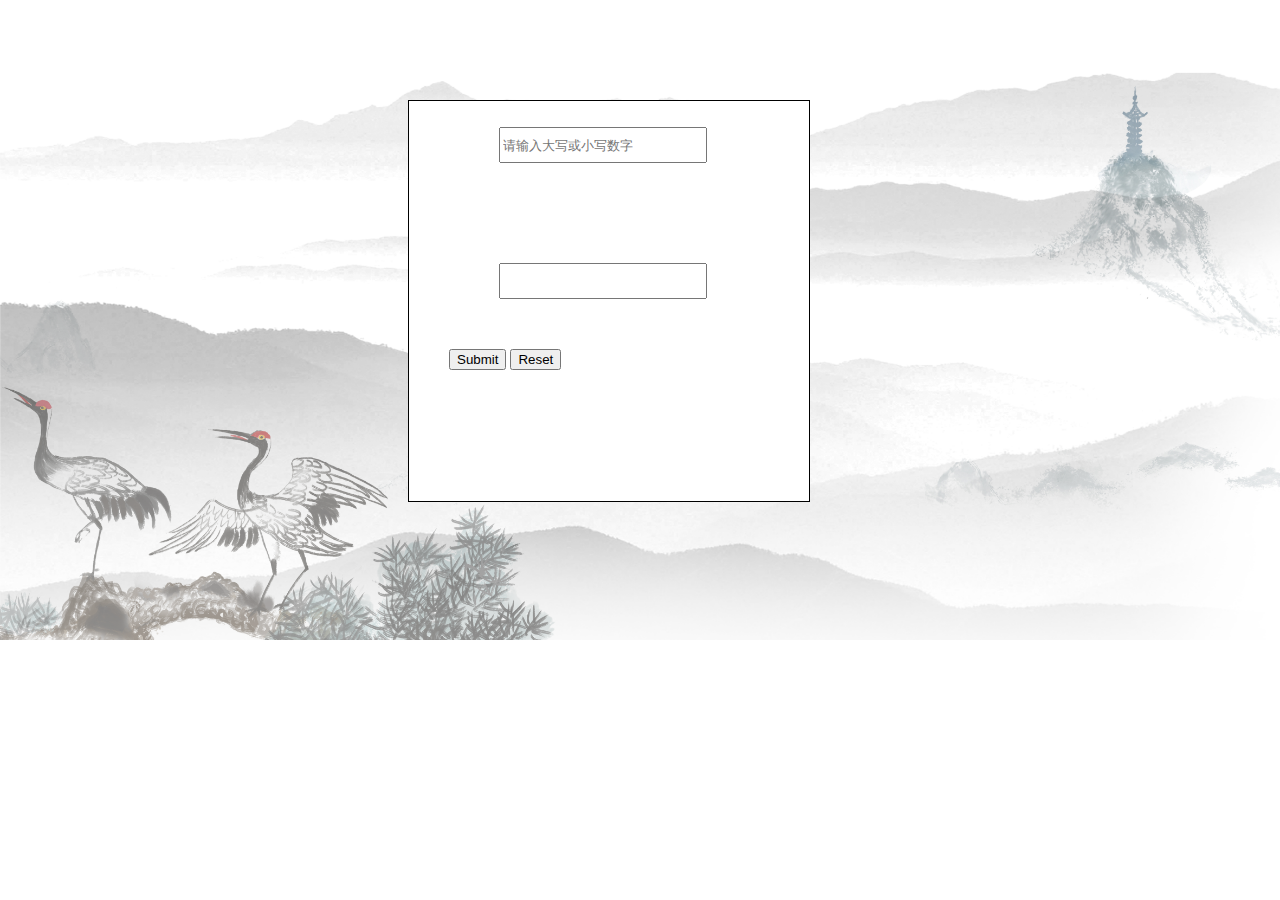
==== index.html @ f052d715 "js second" ====
<!DOCTYPE html>
<html lang="en">
<head>
    <meta charset="UTF-8">
    <meta http-equiv="X-UA-Compatible" content="IE=edge">
    <meta name="viewport" content="width=device-width, initial-scale=1.0">
    <title>数字大小写转换</title>
    <link rel="stylesheet" type="text/css" href="index.css">
</head>
<script src="/JQuery-3.6.1.min.js"></script>
<script src="/t01.js"></script>
<body>
    <div class="box">
        <!-- 这是背景的盒子 -->
        <form id="myForm">
            <ul class="window">
                <li>
                    <input type="text" placeholder="请输入大写或小写数字" style="width: 200px;height: 30px;" class="输入" id="num">
                    
                </li>
                
                <li><input type="text" style="width: 200px;height: 30px;" class="jie"></li>
                
                <li class="zuihou">
                    <input type="submit" id="submit"  onclick="submit()" >
                    <input type="reset" id="reset" onclick="reset()">
                </li>
            </ul>
        </form>
        
    </div>
</body>
</html>
---- index.css ----
body{
    background-image: url(背景.png);
    background-repeat:no-repeat;
    /* backgro percentage */
    background-size: cover;
}
.box{
    height: 400px;
    width: 400px;
    background-color: white;
    margin-top: 100px;
    margin-left: 400px;
    border: black;
    border-width: 1px;
    border-style:solid; 
    display: flex;
}
.输入{
    margin-left: 50px;
    margin-top: 10px;
}

li{
    list-style: none;
}
.windows{
    flex-direction:column;
}
.输入{
    margin-bottom: 50px;
}
/* .结果{
    margin-top: 100px;
} */
/* input[type="submit"]{
    line-height: 48px;
    margin-top: 10px;
    width: 100%;
    } */
    .jie{
        margin-left: 50px;
        margin-top: 50px;
        margin-bottom: 50px;

    }
    .最后{
        margin-top: 100px;
        margin-left: 100px;

    }
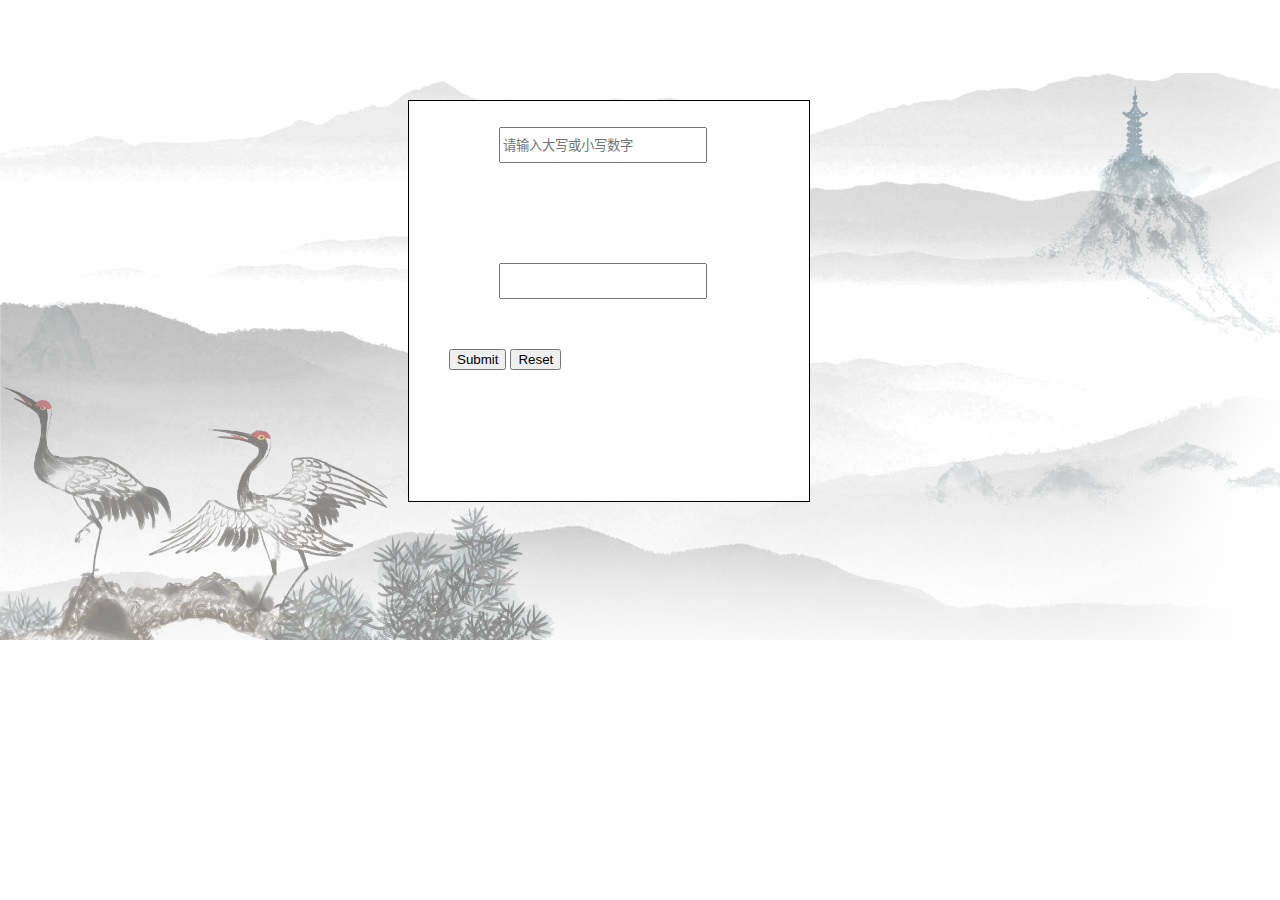
==== commit c318baf5: "css" ====
--- a/index.html
+++ b/index.html
@@ -1,5 +1,6 @@
 <!DOCTYPE html>
-<html lang="en">
+<html lang="zh-CN">
+
 <head>
     <meta charset="UTF-8">
     <meta http-equiv="X-UA-Compatible" content="IE=edge">
@@ -7,8 +8,7 @@
     <title>数字大小写转换</title>
     <link rel="stylesheet" type="text/css" href="index.css">
 </head>
-<script src="/JQuery-3.6.1.min.js"></script>
-<script src="/t01.js"></script>
+
 <body>
     <div class="box">
         <!-- 这是背景的盒子 -->
@@ -16,18 +16,17 @@
             <ul class="window">
                 <li>
                     <input type="text" placeholder="请输入大写或小写数字" style="width: 200px;height: 30px;" class="输入" id="num">
-                    
+
                 </li>
-                
                 <li><input type="text" style="width: 200px;height: 30px;" class="jie"></li>
-                
                 <li class="zuihou">
-                    <input type="submit" id="submit"  onclick="submit()" >
+                    <input type="submit" id="submit" onclick="submit()">
                     <input type="reset" id="reset" onclick="reset()">
                 </li>
             </ul>
         </form>
-        
-    </div>
+
+
 </body>
+
 </html>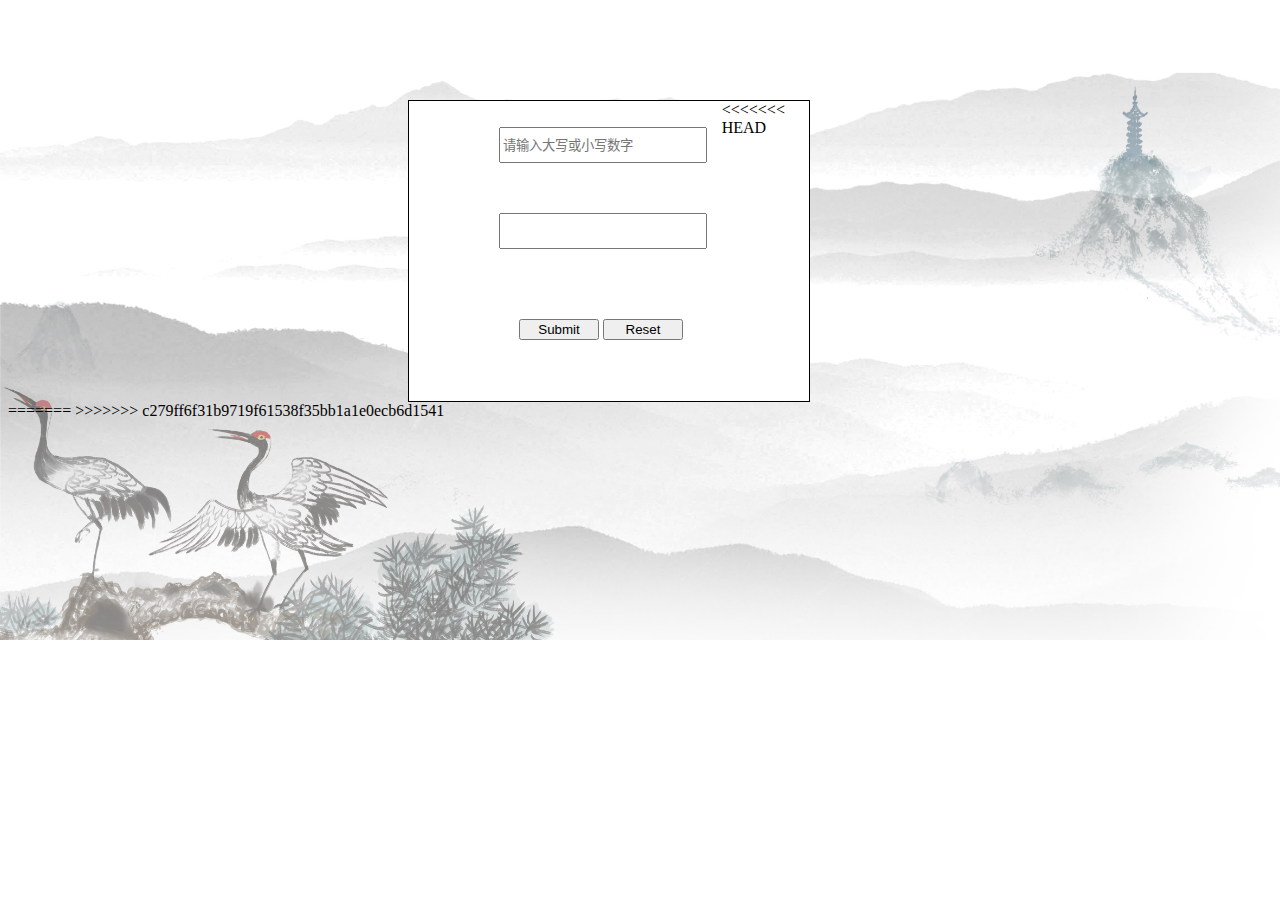
==== commit f9f72864: "Merge branches 'main' and 'main' of https://github.com/softwareteamtest/test1" ====
--- a/index.html
+++ b/index.html
@@ -25,8 +25,13 @@
                 </li>
             </ul>
         </form>
+<<<<<<< HEAD
+        
+    </div>
+=======
 
 
+>>>>>>> c279ff6f31b9719f61538f35bb1a1e0ecb6d1541
 </body>
 
 </html>--- a/index.css
+++ b/index.css
@@ -1,34 +1,40 @@
-body{
+body {
     background-image: url(背景.png);
-    background-repeat:no-repeat;
+    background-repeat: no-repeat;
     /* backgro percentage */
     background-size: cover;
 }
-.box{
-    height: 400px;
+
+.box {
+    height: 300px;
     width: 400px;
     background-color: white;
     margin-top: 100px;
     margin-left: 400px;
     border: black;
     border-width: 1px;
-    border-style:solid; 
+    border-style: solid;
     display: flex;
 }
-.输入{
+
+.输入 {
     margin-left: 50px;
     margin-top: 10px;
 }
 
-li{
+li {
     list-style: none;
 }
-.windows{
-    flex-direction:column;
+
+.windows {
+    flex-direction: column;
 }
-.输入{
-    margin-bottom: 50px;
+
+.输入 {
+    width: 200px;
+    height: 25px;
 }
+
 /* .结果{
     margin-top: 100px;
 } */
@@ -37,14 +43,30 @@
     margin-top: 10px;
     width: 100%;
     } */
-    .jie{
-        margin-left: 50px;
-        margin-top: 50px;
-        margin-bottom: 50px;
+.jie {
+    margin-left: 50px;
+    margin-top: 50px;
+    margin-bottom: 50px;
 
-    }
-    .最后{
-        margin-top: 100px;
-        margin-left: 100px;
+}
 
-    }+.zuihou {
+    position: relative;
+    left: 70px;
+    top: 20px;
+
+
+}
+
+#myForm {
+    height: 300px;
+    width: 400px;
+}
+
+#submit {
+    width: 80px;
+}
+
+#reset {
+    width: 80px;
+}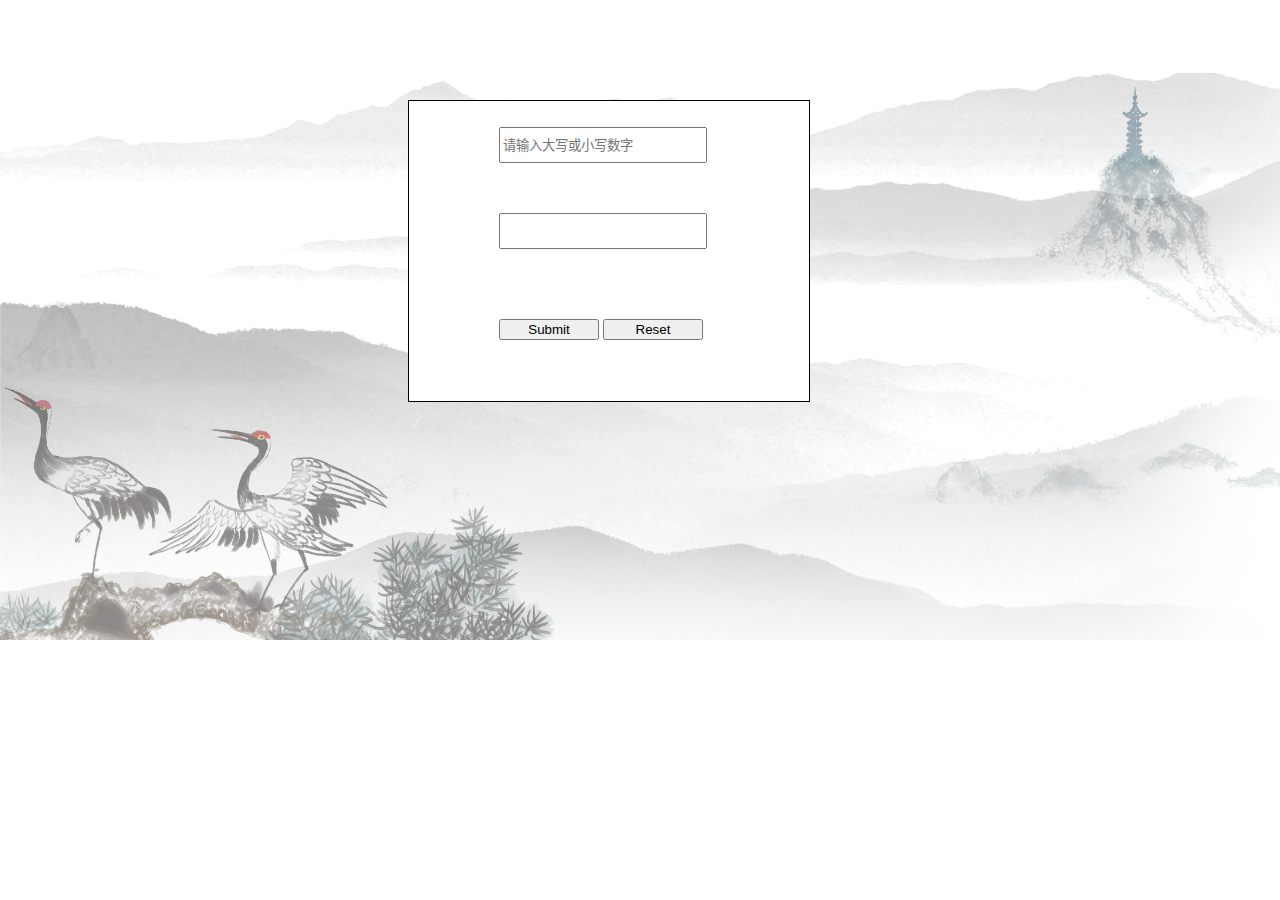
==== commit 939fe0d4: "js second" ====
--- a/index.html
+++ b/index.html
@@ -18,20 +18,15 @@
                     <input type="text" placeholder="请输入大写或小写数字" style="width: 200px;height: 30px;" class="输入" id="num">
 
                 </li>
-                <li><input type="text" style="width: 200px;height: 30px;" class="jie"></li>
+                <li><input type="text" style="width: 200px;height: 30px;" class="jie" id="result"></li>
                 <li class="zuihou">
                     <input type="submit" id="submit" onclick="submit()">
                     <input type="reset" id="reset" onclick="reset()">
                 </li>
             </ul>
         </form>
-<<<<<<< HEAD
-        
-    </div>
-=======
 
 
->>>>>>> c279ff6f31b9719f61538f35bb1a1e0ecb6d1541
 </body>
 
 </html>--- a/index.css
+++ b/index.css
@@ -52,7 +52,7 @@
 
 .zuihou {
     position: relative;
-    left: 70px;
+    left: 50px;
     top: 20px;
 
 
@@ -64,9 +64,9 @@
 }
 
 #submit {
-    width: 80px;
+    width: 100px;
 }
 
 #reset {
-    width: 80px;
+    width: 100px;
 }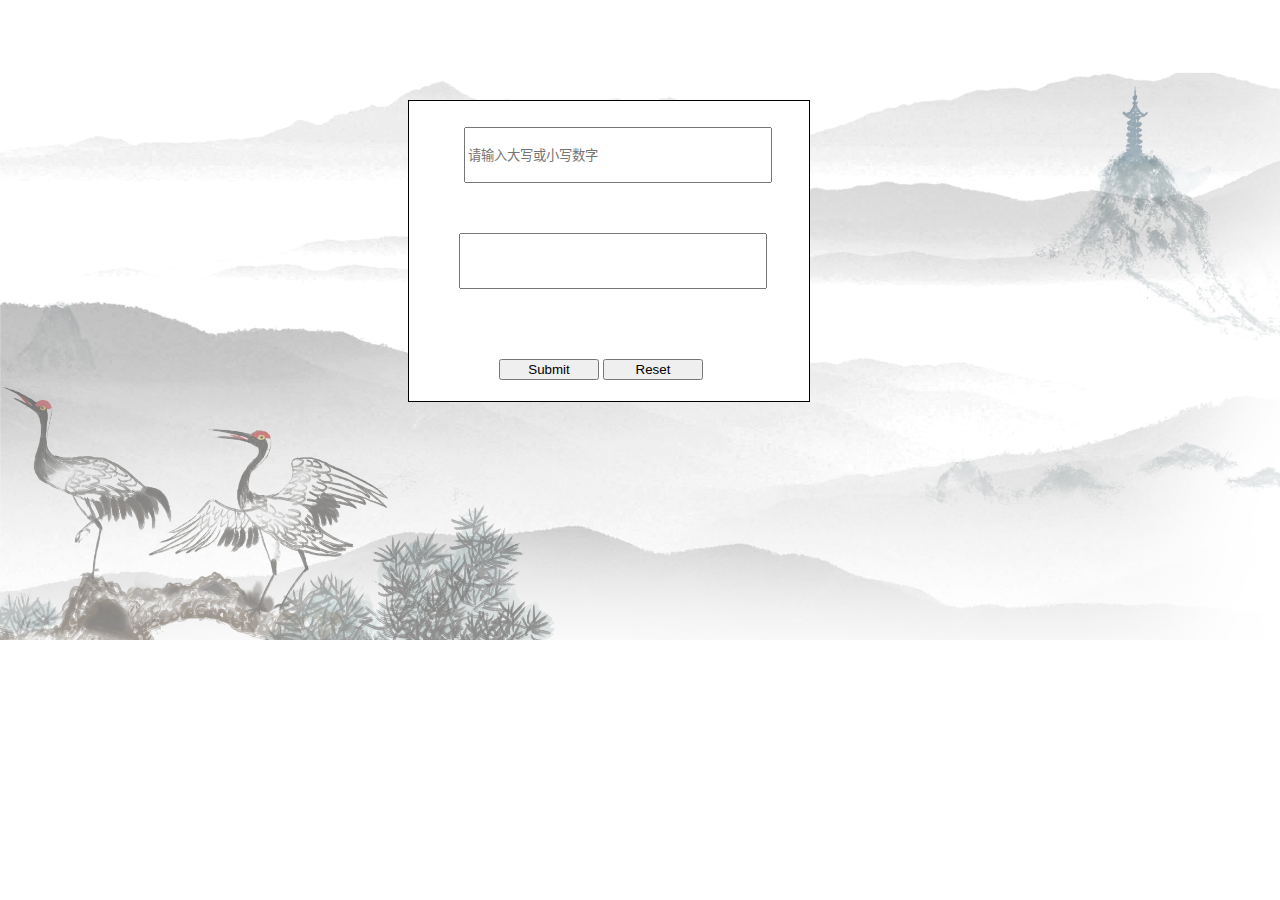
==== commit d61f005f: "修改css" ====
--- a/index.html
+++ b/index.html
@@ -8,17 +8,18 @@
     <title>数字大小写转换</title>
     <link rel="stylesheet" type="text/css" href="index.css">
 </head>
-
+<script src="/JQuery-3.6.1.min.js"></script>
+<script src="/t01.js"></script>
 <body>
     <div class="box">
         <!-- 这是背景的盒子 -->
         <form id="myForm">
             <ul class="window">
                 <li>
-                    <input type="text" placeholder="请输入大写或小写数字" style="width: 200px;height: 30px;" class="输入" id="num">
+                    <input type="text" placeholder="请输入大写或小写数字" style="width: 300px;height: 50px;" class="输入" id="num">
 
                 </li>
-                <li><input type="text" style="width: 200px;height: 30px;" class="jie" id="result"></li>
+                <li><input type="text" style="width: 300px;height: 50px;" class="jie" id="result"></li>
                 <li class="zuihou">
                     <input type="submit" id="submit" onclick="submit()">
                     <input type="reset" id="reset" onclick="reset()">
--- a/index.css
+++ b/index.css
@@ -18,8 +18,9 @@
 }
 
 .输入 {
-    margin-left: 50px;
+    margin-left: 40px;
     margin-top: 10px;
+    /* height: 50px; */
 }
 
 li {
@@ -33,7 +34,9 @@
 .输入 {
     width: 200px;
     height: 25px;
+    margin-left: 15px;
 }
+
 
 /* .结果{
     margin-top: 100px;
@@ -44,11 +47,12 @@
     width: 100%;
     } */
 .jie {
-    margin-left: 50px;
+    margin-left: 10px;
     margin-top: 50px;
     margin-bottom: 50px;
 
 }
+
 
 .zuihou {
     position: relative;
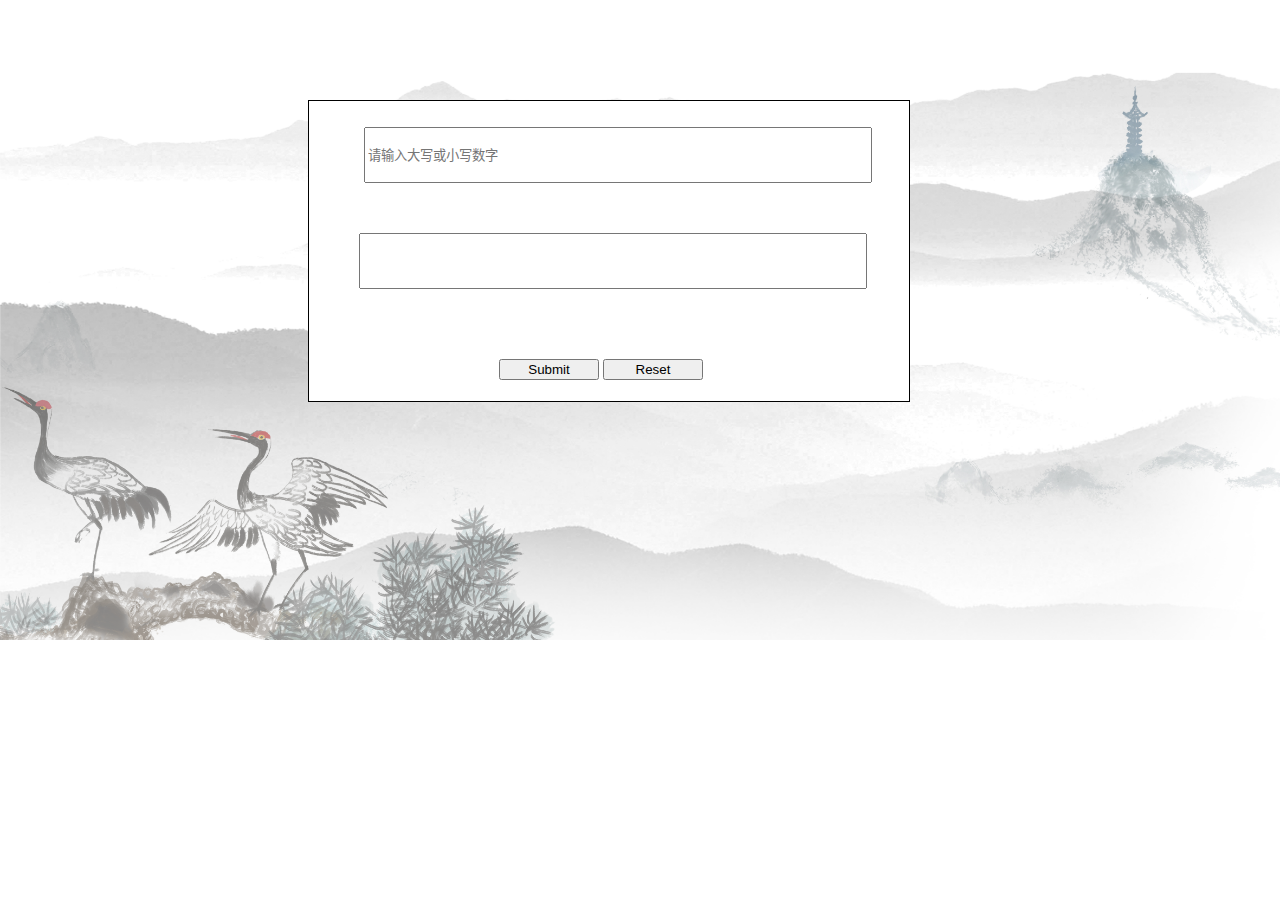
==== commit 1092a9e1: "修改css样式" ====
--- a/index.html
+++ b/index.html
@@ -16,10 +16,10 @@
         <form id="myForm">
             <ul class="window">
                 <li>
-                    <input type="text" placeholder="请输入大写或小写数字" style="width: 300px;height: 50px;" class="输入" id="num">
+                    <input type="text" placeholder="请输入大写或小写数字" style="width: 500px;height: 50px;" class="输入" id="num">
 
                 </li>
-                <li><input type="text" style="width: 300px;height: 50px;" class="jie" id="result"></li>
+                <li><input type="text" style="width: 500px;height: 50px;" class="jie" id="result"></li>
                 <li class="zuihou">
                     <input type="submit" id="submit" onclick="submit()">
                     <input type="reset" id="reset" onclick="reset()">
--- a/index.css
+++ b/index.css
@@ -7,10 +7,10 @@
 
 .box {
     height: 300px;
-    width: 400px;
+    width: 600px;
     background-color: white;
     margin-top: 100px;
-    margin-left: 400px;
+    margin-left: 300px;
     border: black;
     border-width: 1px;
     border-style: solid;
@@ -56,7 +56,7 @@
 
 .zuihou {
     position: relative;
-    left: 50px;
+    left: 150px;
     top: 20px;
 
 
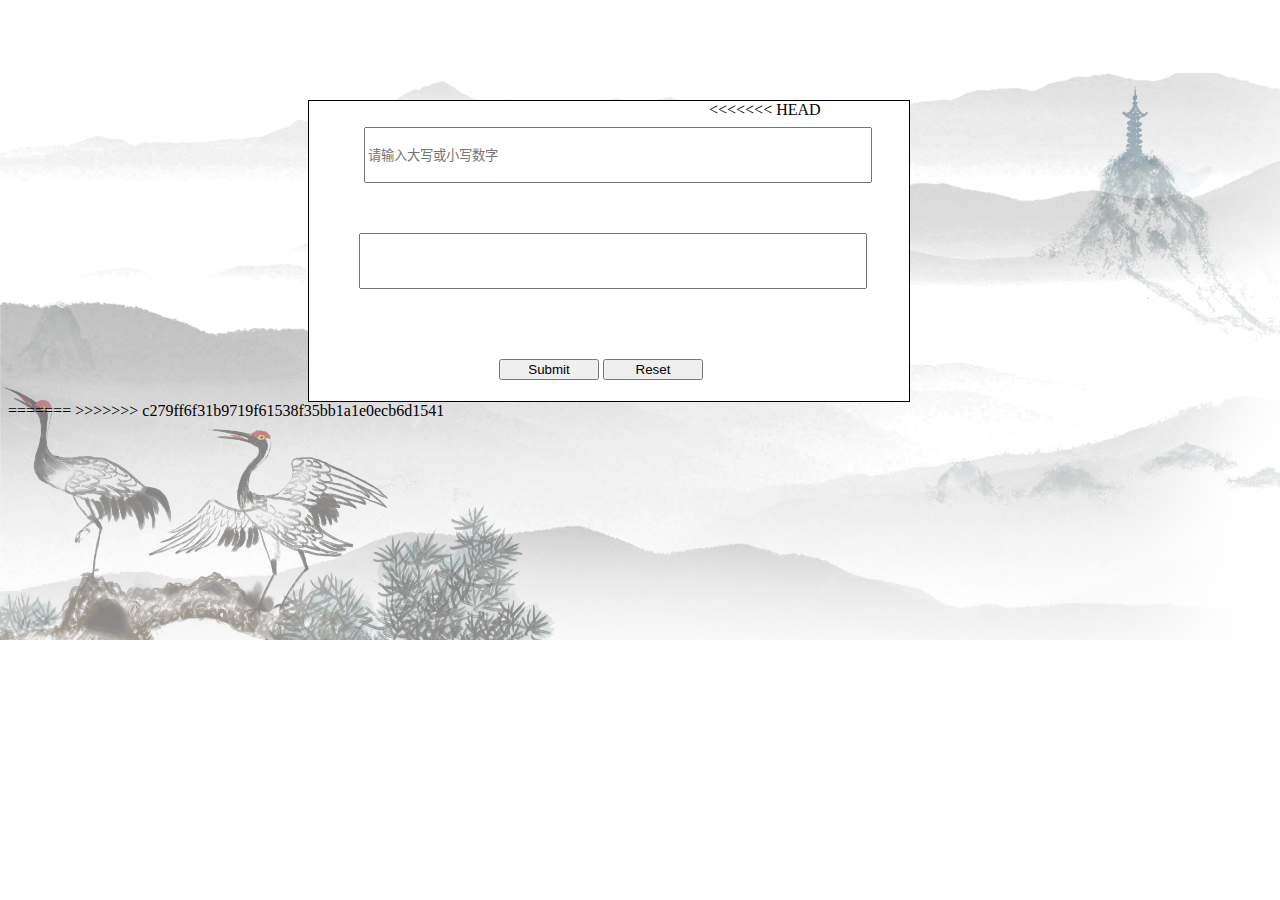
==== commit 4ad3e8b2: "kidxxid" ====
--- a/index.html
+++ b/index.html
@@ -26,8 +26,13 @@
                 </li>
             </ul>
         </form>
+<<<<<<< HEAD
+        
+    </div>
+=======
 
 
+>>>>>>> c279ff6f31b9719f61538f35bb1a1e0ecb6d1541
 </body>
 
 </html>